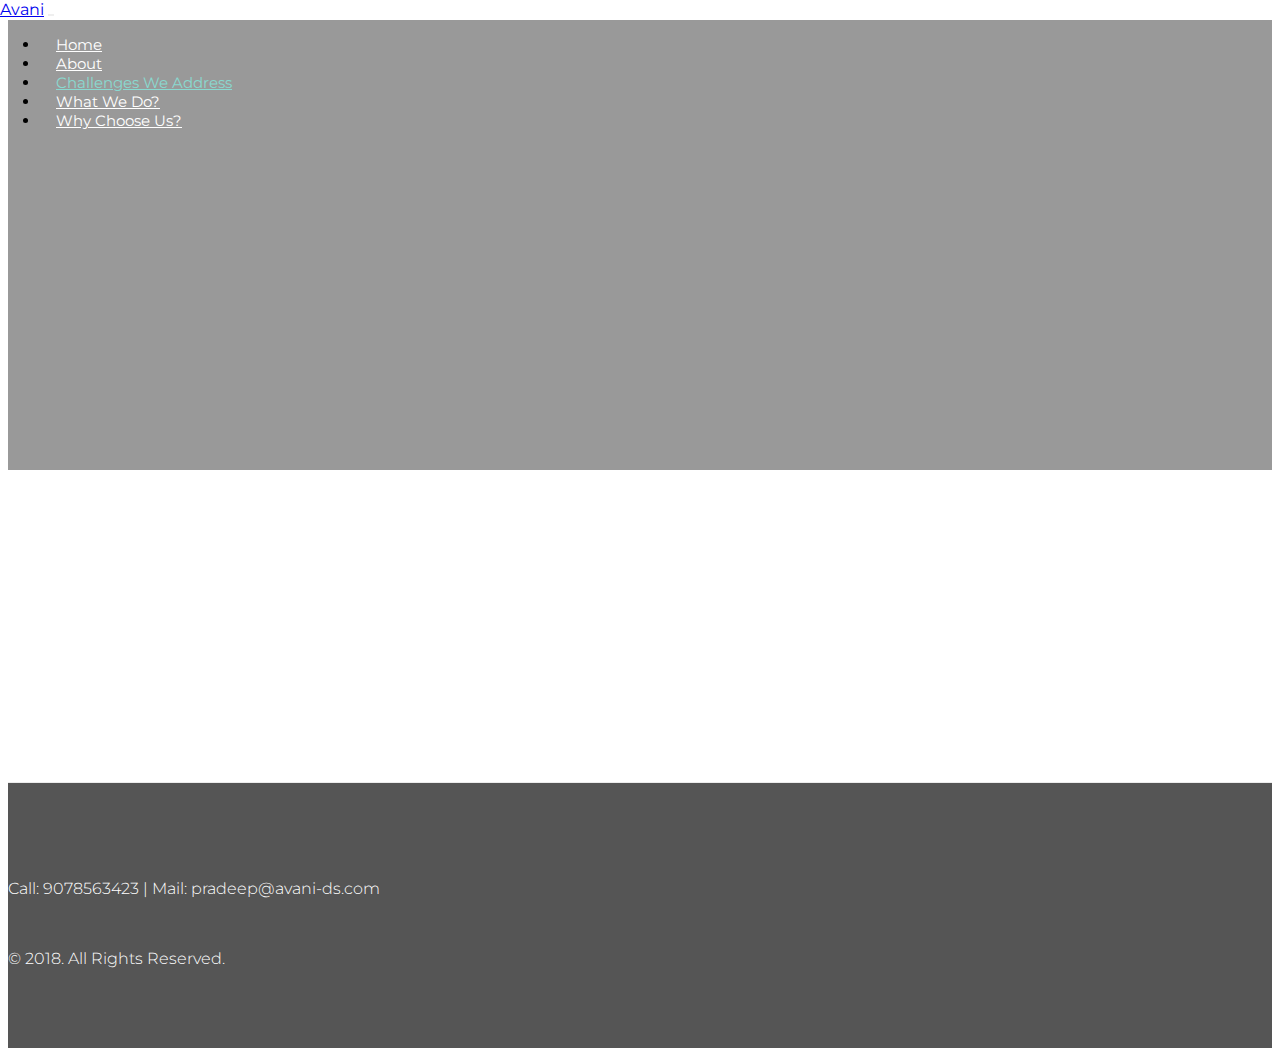
==== challenges.html @ 6615e0d3 "all page content updated" ====
<!DOCTYPE html>
<html lang="en">
    <head>
        <meta charset="utf-8">
        <meta name="viewport" content="width=device-width, initial-scale=1, shrink-to-fit=no">
        <title>Avani Design Services&mdash; Engineered For Performance & Built to Perfection</title>
        <meta name="description" content="Engineered For Performance & Built to Perfection">
        <meta name="keywords" content="">

        <link href="https://fonts.googleapis.com/css?family=Crimson+Text:400,400i,600|Montserrat:200,300,400" rel="stylesheet">

        <link rel="stylesheet" href="assets/css/bootstrap/bootstrap.css">
        <link rel="stylesheet" href="assets/css/animate.css">
        <link rel="stylesheet" href="assets/fonts/ionicons/css/ionicons.min.css">

        <link rel="stylesheet" href="assets/fonts/fontawesome/css/font-awesome.min.css">
        <link rel="stylesheet" href="assets/css/slick.css">
        <link rel="stylesheet" href="assets/css/slick-theme.css">

        <link rel="stylesheet" href="assets/css/helpers.css">
        <link rel="stylesheet" href="assets/css/style.css">
        <style>

            @media (min-width: 767px) {
                .probootstrap_cover_v3{
                    height: 50vh;
                }
                .probootstrap_cover_v3 .container .row{
                    height: 50vh;
                }
            }
        </style>
    </head>
    <body>
        <nav class="navbar navbar-expand-lg navbar-dark probootstrap_navbar probootstrap_scrolled-light" id="probootstrap-navbar">
            <div class="container-fluid">
                <a class="navbar-brand" href="index.html">Avani</a>
                <button class="navbar-toggler" type="button" data-toggle="collapse" data-target="#probootstrap-menu" aria-controls="probootstrap-menu" aria-expanded="false" aria-label="Toggle navigation">
                    <span><i class="ion-navicon"></i></span>
                </button>
                <div class="collapse navbar-collapse" id="probootstrap-menu">
                    <ul class="navbar-nav ml-auto">
                        <li class="nav-item"><a class="nav-link" href="index.html">Home</a></li>
                        <li class="nav-item"><a class="nav-link" href="about.html">About</a></li>
                        <li class="nav-item active"><a class="nav-link" href="challenges.html">Challenges We Address</a></li>
                        <li class="nav-item"><a class="nav-link" href="what-we-do.html">What We Do?</a></li>
                        <li class="nav-item"><a class="nav-link" href="why-us.html">Why Choose Us?</a></li>
                    </ul>
                </div>
            </div>
        </nav>
        <!-- END nav -->

        <section class="probootstrap_cover_v3 overflow-hidden relative text-center" id="section-home">
            <div class="overlay"></div>
            <div class="container">
                <div class="row align-items-center justify-content-center">
                    <div class="col-md">
                        <h2 class="heading mb-2 probootstrap-animate">Challenges We Address</h2>
                    </div> 
                </div>
            </div>
            <div class="scroll-wrap js-scroll-wrap probootstrap-animate">
                <a href="#section-feature" class="text-white probootstrap_font-24 smoothscroll"><i class="ion-chevron-down"></i></a>
            </div>
        </section>
        <!-- END section -->


        <section class="probootstrap_section d-md-flex" id="section-about">
            <div class="container probootstrap-text">
                <div class="probootstrap-inner probootstrap-animate" data-animate-effect="fadeInRight">
                    At AVANI, we understand the customer requirement to provide innovative solution for New Product development and Customizing existing products in today’s competitive world within minimum possible time-frames.
With rising costs and margin pressures mounting across industries, manufacturing companies are looking beyond their shores to optimize their product engineering and R&D services in order to reduce product development cost and time and get an early advantage in a highly competitive business environment.<br/>
Our company has the ability to resolve the toughest design challenges through cost effective solutions. Focus is on quality, and prompt delivery of related design model, manufacturing drawing and documents.<br/>
We treat each project as unique and design systems specifically for each type of customer. We balance the reliability of the system with the value of the project to produce a design that is both dependable and affordable.

                </div>
            </div>
        </section>

        <footer class="probootstrap_section probootstrap-border-top" style="color: white;background: #555">
            <div class="container">
                <div class="row">
                    <div class="col-md-12 text-center">
                        <p class="probootstrap_font-14" style="margin-bottom: 0">Call: 9078563423 | Mail: pradeep@avani-ds.com</p>
                        <ul style="margin-bottom: 0">
                            <li><a href="https://www.facebook.com/avanidesignservice" target="_blank"><i class="ion-social-facebook"></i></a></li>
                            <li><a href="https://www.linkedin.com/company/avani-ds/" target="_blank"><i class="ion-social-linkedin"></i></a></li>
                        </ul>
                        <p class="probootstrap_font-14" style="margin-bottom: 0">&copy; 2018. All Rights Reserved. <!-- <br> Designed &amp; Developed by <a href="https://ajithsimon.com/" target="_blank">ajithsimon</a>--></p>
                    </div>
                </div>
            </div>
        </footer>


        <script src="assets/js/jquery.min.js"></script>
        <script src="assets/js/popper.min.js"></script>
        <script src="assets/js/bootstrap.min.js"></script>
        <script src="assets/js/slick.min.js"></script>
        <script src="assets/js/jquery.waypoints.min.js"></script>
        <script src="assets/js/jquery.easing.1.3.js"></script>
        <script src="assets/js/main.js"></script>
    </body>
</html>
---- assets/css/style.css ----
@font-face {
    font-family: "Ionicons";
    src: url("../fonts/ionicons/fonts/ionicons.eot?v=2.0.0");
    src: url("../fonts/ionicons/fonts/ionicons.eot?v=2.0.0#iefix") format("embedded-opentype"), url("../fonts/ionicons/fonts/ionicons.ttf?v=2.0.0") format("truetype"), url("../fonts/ionicons/fonts/ionicons.woff?v=2.0.0") format("woff"), url("../fonts/ionicons/fonts/ionicons.svg?v=2.0.0#Ionicons") format("svg");
    font-weight: normal;
    font-style: normal; }

@font-face {
    font-family: 'FontAwesome';
    src: url("../fonts/fontawesome/fonts/fontawesome-webfont.eot?v=4.7.0");
    src: url("../fonts/fontawesome/fonts/fontawesome-webfont.eot?#iefix&v=4.7.0") format("embedded-opentype"), url("../fonts/fontawesome/fonts/fontawesome-webfont.woff2?v=4.7.0") format("woff2"), url("../fonts/fontawesome/fonts/fontawesome-webfont.woff?v=4.7.0") format("woff"), url("../fonts/fontawesome/fonts/fontawesome-webfont.ttf?v=4.7.0") format("truetype"), url("../fonts/fontawesome/fonts/fontawesome-webfont.svg?v=4.7.0#fontawesomeregular") format("svg");
    font-weight: normal;
    font-style: normal; }

.mouse-wrap, .scroll-wrap {
    position: absolute;
    bottom: 50px;
    z-index: 3;
    left: 50%;
    -webkit-transform: translateX(-50%);
    -ms-transform: translateX(-50%);
    transform: translateX(-50%); }
.mouse-wrap.left, .scroll-wrap.left {
    left: 30px;
    -webkit-transform: translateX(0%);
    -ms-transform: translateX(0%);
    transform: translateX(0%); }

.mouse {
    width: 30px;
    height: 50px;
    border-radius: 20px;
    border: 2px solid #212529;
    position: absolute;
    top: calc(50% - 30px);
    left: calc(50% - 20px); }

.mouse:before, .mouse:after {
    content: "";
    display: block;
    position: absolute; }

/* Second */
.m-1:before {
    width: 6px;
    height: 6px;
    border-radius: 50%;
    top: 10px;
    left: calc(50% - 3px);
    background: #212529;
    -webkit-animation: m-1-ball 2s cubic-bezier(0.215, 0.61, 0.355, 1) infinite;
    animation: m-1-ball 2s cubic-bezier(0.215, 0.61, 0.355, 1) infinite; }

@-webkit-keyframes m-1-ball {
    0%, 65%, 100% {
        opacity: 0; }
    10%, 40% {
        opacity: 1; }
    0% {
        -webkit-transform: translateY(5px) scale(0.7);
        transform: translateY(5px) scale(0.7); }
    5% {
        -webkit-transform: scale(0.7);
        transform: scale(0.7); }
    15%, 100% {
        -webkit-transform: scale(1);
        transform: scale(1); }
    45%, 65% {
        -webkit-transform: translateY(24px) scale(0.7);
        transform: translateY(24px) scale(0.7); } }

@keyframes m-1-ball {
    0%, 65%, 100% {
        opacity: 0; }
    10%, 40% {
        opacity: 1; }
    0% {
        -webkit-transform: translateY(5px) scale(0.7);
        transform: translateY(5px) scale(0.7); }
    5% {
        -webkit-transform: scale(0.7);
        transform: scale(0.7); }
    15%, 100% {
        -webkit-transform: scale(1);
        transform: scale(1); }
    45%, 65% {
        -webkit-transform: translateY(24px) scale(0.7);
        transform: translateY(24px) scale(0.7); } }

.scroll-wrap {
    -webkit-transition: .3s all ease-out;
    -o-transition: .3s all ease-out;
    transition: .3s all ease-out;
    bottom: 50px;
    opacity: 1;
    visibility: visible; }
.scroll-wrap.sleep {
    bottom: 0;
    opacity: 0;
    visibility: hidden; }

.testimonial_v1 img {
    height: 80px; }

.testimonial_v1 .heading {
    color: #495057;
    font-size: 18px; }

.testimonial_v1 .subheading {
    color: rgba(0, 0, 0, 0.4); }

.testimonial_v1 blockquote {
    font-family: "Crimson Text", Georgia, "Times New Roman", Times, serif;
    line-height: 1.7;
    color: #495057; }

.testimonial_v1.probootstrap_quote_v1 .media-body {
    position: relative;
    margin-top: 40px; }

.testimonial_v1.probootstrap_quote_v1 .quote {
    font-size: 100px;
    font-family: "Crimson Text", Georgia, "Times New Roman", Times, serif;
    color: #adb5bd;
    line-height: 0;
    position: absolute;
    left: 50%;
    top: 0;
    -webkit-transform: translateX(-50%);
    -ms-transform: translateX(-50%);
    transform: translateX(-50%); }

.testimonial_v1.probootstrap_quote_v2 .media-body {
    position: relative; }

.testimonial_v1.probootstrap_quote_v2 .quote {
    font-size: 150px;
    font-family: "Crimson Text", Georgia, "Times New Roman", Times, serif;
    color: #dee2e6;
    line-height: 0;
    top: 40px;
    position: absolute;
    left: 0%;
    z-index: -1; }

.testimonial_v2 .probootstrap_media-header img {
    height: 70px; }

.testimonial_v2 .probootstrap_media-header .heading {
    font-size: 18px; }

.testimonial_v2 .probootstrap_media-header .heading, .testimonial_v2 .probootstrap_media-header .subheading {
    display: block;
    margin-bottom: 0; }

.testimonial_v2 blockquote {
    font-family: "Crimson Text", Georgia, "Times New Roman", Times, serif;
    font-style: italic;
    font-size: 18px;
    line-height: 1.7;
    color: #495057; }

.probootstrap_slide_testimonial_sync_v1 .probootstrap_slider_content .slick-slide {
    padding-top: 40px;
    padding-bottom: 40px;
    font-size: 30px;
    line-height: 1; }
.probootstrap_slide_testimonial_sync_v1 .probootstrap_slider_content .slick-slide blockquote {
    margin-bottom: 40px; }
.probootstrap_slide_testimonial_sync_v1 .probootstrap_slider_content .slick-slide img {
    height: 170px; }
.probootstrap_slide_testimonial_sync_v1 .probootstrap_slider_content .slick-slide .heading {
    font-size: 18px;
    margin-bottom: 0; }
.probootstrap_slide_testimonial_sync_v1 .probootstrap_slider_content .slick-slide .subheading {
    font-size: 16px; }

.probootstrap_slide_testimonial_sync_v1 .probootstrap_slider_nav {
    width: 250px;
    margin: 0 auto; }
.probootstrap_slide_testimonial_sync_v1 .probootstrap_slider_nav .author {
    cursor: pointer;
    padding-top: 10px;
    padding-bottom: 10px;
    margin: 0px 10px;
    -webkit-transition: .3s all ease-in;
    -o-transition: .3s all ease-in;
    transition: .3s all ease-in; }
.probootstrap_slide_testimonial_sync_v1 .probootstrap_slider_nav .author.slick-current {
    -webkit-transform: scale(1.2);
    -ms-transform: scale(1.2);
    transform: scale(1.2); }

.probootstrap_pricing_v1 {
    margin-bottom: 50px; }
.probootstrap_pricing_v1 .price {
    font-size: 50px;
    color: #89D9D0; }
.probootstrap_pricing_v1 .price sup {
    font-size: 20px;
    top: -1em; }
.probootstrap_pricing_v1 .price span {
    font-size: 20px;
    color: #adb5bd; }

.probootstrap_feature-v1,
.probootstrap_feature-v2 {
    margin-bottom: 30px;
    /* circle with border */ }
.probootstrap_feature-v1 .probootstrap_icon i,
.probootstrap_feature-v2 .probootstrap_icon i {
    font-size: 70px; }
.probootstrap_feature-v1 .media-body,
.probootstrap_feature-v2 .media-body {
    font-family: "Crimson Text", Georgia, "Times New Roman", Times, serif;
    font-size: 18px;
    color: #868e96; }
.probootstrap_feature-v1 .media-body .heading,
.probootstrap_feature-v2 .media-body .heading {
    font-size: 20px;
    font-family: "Montserrat", Arial, sans-serif; }
.probootstrap_feature-v1.probootstrap_feature-circle,
.probootstrap_feature-v2.probootstrap_feature-circle {
    /* circle with background color */ }
.probootstrap_feature-v1.probootstrap_feature-circle .probootstrap_icon,
.probootstrap_feature-v2.probootstrap_feature-circle .probootstrap_icon {
    line-height: 0;
    border-radius: 50%;
    width: 80px;
    height: 80px;
    position: relative;
    border: 1px solid #dee2e6;
    margin-bottom: 30px; }
.probootstrap_feature-v1.probootstrap_feature-circle .probootstrap_icon i,
.probootstrap_feature-v2.probootstrap_feature-circle .probootstrap_icon i {
    line-height: 0;
    font-size: 45px;
    position: absolute;
    top: 50%;
    left: 50%;
    -webkit-transform: translateX(-50%) translateY(-50%);
    -ms-transform: translateX(-50%) translateY(-50%);
    transform: translateX(-50%) translateY(-50%); }
.probootstrap_feature-v1.probootstrap_feature-circle.probootstrap_feature-colored .probootstrap_icon,
.probootstrap_feature-v2.probootstrap_feature-circle.probootstrap_feature-colored .probootstrap_icon {
    border: none;
    background: #89D9D0; }
.probootstrap_feature-v1.probootstrap_feature-circle.probootstrap_feature-colored .probootstrap_icon i,
.probootstrap_feature-v2.probootstrap_feature-circle.probootstrap_feature-colored .probootstrap_icon i {
    color: #fff; }

.probootstrap_feature-v2 .probootstrap_icon {
    line-height: 0;
    position: relative;
    text-align: center; }
.probootstrap_feature-v2 .probootstrap_icon i {
    font-size: 36px;
    margin: 0 auto; }

.probootstrap_list_v1 li {
    margin-bottom: 7px; }
.probootstrap_list_v1 li span {
    line-height: 0;
    margin-right: 7px;
    color: #89D9D0; }
.probootstrap_list_v1 li span i {
    line-height: 0; }
.probootstrap_list_v1 li span i:before {
    line-height: 0; }

.probootstrap_team_v1 {
    margin-bottom: 50px; }
@media (max-width: 991px) {
    .probootstrap_team_v1 {
        text-align: center; } }
.probootstrap_team_v1 img {
    height: 200px; }
@media (max-width: 991px) {
    .probootstrap_team_v1 img {
        margin: 0 auto; } }
.probootstrap_team_v1 .heading {
    color: #000;
    font-size: 24px; }
.probootstrap_team_v1 .subheading {
    color: #adb5bd; }

.probootstrap_sm_py_cover,
.probootstrap_md_py_cover,
.probootstrap_lg_py_cover,
.probootstrap_xl_py_cover {
    position: relative;
    padding: 6em 0; }
@media (max-width: 767px) {
    .probootstrap_sm_py_cover,
    .probootstrap_md_py_cover,
    .probootstrap_lg_py_cover,
    .probootstrap_xl_py_cover {
        height: inherit;
        text-align: center !important;
        padding: 6em 0; } }
.probootstrap_sm_py_cover > .container,
.probootstrap_md_py_cover > .container,
.probootstrap_lg_py_cover > .container,
.probootstrap_xl_py_cover > .container {
    position: relative; }
.probootstrap_sm_py_cover > .container > .row,
.probootstrap_md_py_cover > .container > .row,
.probootstrap_lg_py_cover > .container > .row,
.probootstrap_xl_py_cover > .container > .row {
    padding: 6em 0; }
@media (max-width: 767px) {
    .probootstrap_sm_py_cover > .container > .row,
    .probootstrap_md_py_cover > .container > .row,
    .probootstrap_lg_py_cover > .container > .row,
    .probootstrap_xl_py_cover > .container > .row {
        height: inherit;
        padding: 6em 0; } }
.probootstrap_sm_py_cover .heading,
.probootstrap_md_py_cover .heading,
.probootstrap_lg_py_cover .heading,
.probootstrap_xl_py_cover .heading {
    font-size: 62px;
    color: white;
    font-weight: 300;
    margin-top: 20px;
    margin-bottom: 0px; }
@media (max-width: 767px) {
    .probootstrap_sm_py_cover .heading,
    .probootstrap_md_py_cover .heading,
    .probootstrap_lg_py_cover .heading,
    .probootstrap_xl_py_cover .heading {
        font-size: 42px; } }
.probootstrap_sm_py_cover .sub-heading,
.probootstrap_md_py_cover .sub-heading,
.probootstrap_lg_py_cover .sub-heading,
.probootstrap_xl_py_cover .sub-heading {
    font-size: 20px;
    color: rgba(255, 255, 255, 0.8);
    max-width: 600px;
    float: left; }
.probootstrap_sm_py_cover.text-center .sub-heading,
.probootstrap_md_py_cover.text-center .sub-heading,
.probootstrap_lg_py_cover.text-center .sub-heading,
.probootstrap_xl_py_cover.text-center .sub-heading {
    margin: 0 auto;
    float: none; }
.probootstrap_sm_py_cover.text-right .sub-heading,
.probootstrap_md_py_cover.text-right .sub-heading,
.probootstrap_lg_py_cover.text-right .sub-heading,
.probootstrap_xl_py_cover.text-right .sub-heading {
    float: right; }
.probootstrap_sm_py_cover.text-left .sub-heading,
.probootstrap_md_py_cover.text-left .sub-heading,
.probootstrap_lg_py_cover.text-left .sub-heading,
.probootstrap_xl_py_cover.text-left .sub-heading {
    float: left; }

.probootstrap_sm_py_cover {
    padding: 3em 0; }
@media (max-width: 767px) {
    .probootstrap_sm_py_cover {
        height: inherit;
        text-align: center !important;
        padding: 3em 0; } }
.probootstrap_sm_py_cover > .container {
    position: relative; }
.probootstrap_sm_py_cover > .container > .row {
    padding: 3em 0; }
@media (max-width: 767px) {
    .probootstrap_sm_py_cover > .container > .row {
        height: inherit;
        padding: 3em 0; } }

.probootstrap_lg_py_cover {
    padding: 8em 0; }
@media (max-width: 767px) {
    .probootstrap_lg_py_cover {
        height: inherit;
        text-align: center !important;
        padding: 8em 0; } }
.probootstrap_lg_py_cover > .container {
    position: relative; }
.probootstrap_lg_py_cover > .container > .row {
    padding: 4em 0; }
@media (max-width: 767px) {
    .probootstrap_lg_py_cover > .container > .row {
        height: inherit;
        padding: 4em 0; } }

.probootstrap_xl_py_cover {
    padding: 10em 0; }
@media (max-width: 767px) {
    .probootstrap_xl_py_cover {
        height: inherit;
        text-align: center !important;
        padding: 10em 0; } }
.probootstrap_xl_py_cover > .container {
    position: relative; }
.probootstrap_xl_py_cover > .container > .row {
    padding: 7em 0; }
@media (max-width: 767px) {
    .probootstrap_xl_py_cover > .container > .row {
        height: inherit;
        padding: 7em 0; } }

.probootstrap_cover,
.probootstrap_cover_v1,
.probootstrap_cover_v2,
.probootstrap_cover_v3,
.probootstrap_cover_v4 {
    position: relative;
    height: 95vh; }
@media (max-width: 767px) {
    .probootstrap_cover,
    .probootstrap_cover_v1,
    .probootstrap_cover_v2,
    .probootstrap_cover_v3,
    .probootstrap_cover_v4 {
        height: inherit;
        text-align: center !important;
        padding: 6em 0; } }
.probootstrap_cover > .container,
.probootstrap_cover_v1 > .container,
.probootstrap_cover_v2 > .container,
.probootstrap_cover_v3 > .container,
.probootstrap_cover_v4 > .container {
    position: relative; }
.probootstrap_cover > .container > .row,
.probootstrap_cover_v1 > .container > .row,
.probootstrap_cover_v2 > .container > .row,
.probootstrap_cover_v3 > .container > .row,
.probootstrap_cover_v4 > .container > .row {
    height: 95vh; }
@media (max-width: 767px) {
    .probootstrap_cover > .container > .row,
    .probootstrap_cover_v1 > .container > .row,
    .probootstrap_cover_v2 > .container > .row,
    .probootstrap_cover_v3 > .container > .row,
    .probootstrap_cover_v4 > .container > .row {
        height: inherit;
        padding: 6em 0; } }
.probootstrap_cover .play,
.probootstrap_cover_v1 .play,
.probootstrap_cover_v2 .play,
.probootstrap_cover_v3 .play,
.probootstrap_cover_v4 .play {
    width: 80px;
    height: 80px;
    display: inline-block;
    position: relative;
    border: 2px solid rgba(255, 255, 255, 0.2);
    border-radius: 50%;
    color: white;
    -webkit-transition: .25s all ease-out;
    -o-transition: .25s all ease-out;
    transition: .25s all ease-out; }
.probootstrap_cover .play:hover,
.probootstrap_cover_v1 .play:hover,
.probootstrap_cover_v2 .play:hover,
.probootstrap_cover_v3 .play:hover,
.probootstrap_cover_v4 .play:hover {
    -webkit-transform: scale(1.2);
    -ms-transform: scale(1.2);
    transform: scale(1.2);
    border: 2px solid white; }
.probootstrap_cover .play:active, .probootstrap_cover .play:focus,
.probootstrap_cover_v1 .play:active,
.probootstrap_cover_v1 .play:focus,
.probootstrap_cover_v2 .play:active,
.probootstrap_cover_v2 .play:focus,
.probootstrap_cover_v3 .play:active,
.probootstrap_cover_v3 .play:focus,
.probootstrap_cover_v4 .play:active,
.probootstrap_cover_v4 .play:focus {
    outline: none; }
.probootstrap_cover .play i,
.probootstrap_cover_v1 .play i,
.probootstrap_cover_v2 .play i,
.probootstrap_cover_v3 .play i,
.probootstrap_cover_v4 .play i {
    font-size: 50px;
    position: absolute;
    top: 50%;
    left: 55%;
    -webkit-transform: translateX(-50%) translateY(-50%);
    -ms-transform: translateX(-50%) translateY(-50%);
    transform: translateX(-50%) translateY(-50%); }
.probootstrap_cover .heading,
.probootstrap_cover_v1 .heading,
.probootstrap_cover_v2 .heading,
.probootstrap_cover_v3 .heading,
.probootstrap_cover_v4 .heading {
    font-size: 62px;
    color: white;
    font-weight: 300;
    margin-top: 20px;
    margin-bottom: 0px; }
@media (max-width: 767px) {
    .probootstrap_cover .heading,
    .probootstrap_cover_v1 .heading,
    .probootstrap_cover_v2 .heading,
    .probootstrap_cover_v3 .heading,
    .probootstrap_cover_v4 .heading {
        font-size: 42px; } }
.probootstrap_cover .sub-heading,
.probootstrap_cover_v1 .sub-heading,
.probootstrap_cover_v2 .sub-heading,
.probootstrap_cover_v3 .sub-heading,
.probootstrap_cover_v4 .sub-heading {
    font-size: 20px;
    color: rgba(255, 255, 255, 0.8);
    max-width: 600px;
    float: left; }
.probootstrap_cover.text-center .sub-heading,
.probootstrap_cover_v1.text-center .sub-heading,
.probootstrap_cover_v2.text-center .sub-heading,
.probootstrap_cover_v3.text-center .sub-heading,
.probootstrap_cover_v4.text-center .sub-heading {
    margin: 0 auto;
    float: none; }
.probootstrap_cover.text-right .sub-heading,
.probootstrap_cover_v1.text-right .sub-heading,
.probootstrap_cover_v2.text-right .sub-heading,
.probootstrap_cover_v3.text-right .sub-heading,
.probootstrap_cover_v4.text-right .sub-heading {
    float: right; }
.probootstrap_cover.text-left .sub-heading,
.probootstrap_cover_v1.text-left .sub-heading,
.probootstrap_cover_v2.text-left .sub-heading,
.probootstrap_cover_v3.text-left .sub-heading,
.probootstrap_cover_v4.text-left .sub-heading {
    float: left; }

.probootstrap_cover_v3 .device-1 {
    margin-top: -40%;
    max-width: 400px;
    left: 50%;
    -webkit-transform: translateX(-50%);
    -ms-transform: translateX(-50%);
    transform: translateX(-50%); }
@media (max-width: 991px) {
    .probootstrap_cover_v3 .device-1 {
        max-width: 100%; } }
@media (max-width: 767px) {
    .probootstrap_cover_v3 .device-1 {
        max-width: 100%;
        position: relative;
        margin-top: 10%;
        margin-bottom: -100%; } }

.probootstrap_cover_v3 .device-2 {
    position: absolute;
    max-width: 400px;
    left: 50%;
    margin-top: -25%; }
@media (max-width: 991px) {
    .probootstrap_cover_v3 .device-2 {
        max-width: 100%; } }
@media (max-width: 767px) {
    .probootstrap_cover_v3 .device-2 {
        max-width: 100%;
        position: absolute;
        margin-top: 30%;
        margin-bottom: -100%; } }

.probootstrap_cover_v3 .device-3 {
    z-index: 3; }

.probootstrap_cover_v4 {
    height: inherit;
    padding-bottom: 15em; }
.probootstrap_cover_v4 .devices {
    margin-top: -12%; }
@media (max-width: 991px) {
    .probootstrap_cover_v4 .devices {
        margin-top: 35%; } }
.probootstrap_cover_v4 .device-2,
.probootstrap_cover_v4 .device-3 {
    position: absolute;
    max-width: 400px;
    z-index: 1; }
.probootstrap_cover_v4 .device-2 {
    left: 0; }
@media (max-width: 767px) {
    .probootstrap_cover_v4 .device-2 {
        left: -20%; } }
.probootstrap_cover_v4 .device-3 {
    right: 0; }
@media (max-width: 767px) {
    .probootstrap_cover_v4 .device-3 {
        right: -20%; } }
.probootstrap_cover_v4 .device-1 {
    z-index: 2;
    max-width: 500px;
    left: 50%;
    margin-top: -100px;
    margin-bottom: 200px;
    -webkit-transform: translateX(-50%);
    -ms-transform: translateX(-50%);
    transform: translateX(-50%); }
@media (max-width: 767px) {
    .probootstrap_cover_v4 .device-1 {
        max-width: 300px; } }

.cover-bg-black,
.cover-bg-white,
.cover-bg-blue,
.cover-bg-indigo,
.cover-bg-purple,
.cover-bg-pink,
.cover-bg-red,
.cover-bg-orange,
.cover-bg-yellow,
.cover-bg-green,
.cover-bg-cyan {
    position: relative; }
.cover-bg-black:before,
.cover-bg-white:before,
.cover-bg-blue:before,
.cover-bg-indigo:before,
.cover-bg-purple:before,
.cover-bg-pink:before,
.cover-bg-red:before,
.cover-bg-orange:before,
.cover-bg-yellow:before,
.cover-bg-green:before,
.cover-bg-cyan:before {
    position: absolute;
    top: 0;
    left: 0;
    right: 0;
    bottom: 0;
    content: ""; }

.cover-bg-opacity:before {
    opacity: 1; }

.cover-bg-opacity-1:before {
    opacity: .1; }

.cover-bg-opacity-2:before {
    opacity: .2; }

.cover-bg-opacity-3:before {
    opacity: .3; }

.cover-bg-opacity-4:before {
    opacity: .4; }

.cover-bg-opacity-5:before {
    opacity: .5; }

.cover-bg-opacity-6:before {
    opacity: .6; }

.cover-bg-opacity-7:before {
    opacity: .7; }

.cover-bg-opacity-8:before {
    opacity: .8; }

.cover-bg-opacity-9:before {
    opacity: .9; }

.cover-bg-black:before {
    background: black; }

.cover-bg-white:before {
    background: white; }

.cover-bg-blue:before {
    background: #1d82ff; }

.cover-bg-indigo:before {
    background: #4e3188; }

.cover-bg-purple:before {
    background: #715cb0; }

.cover-bg-pink:before {
    background: #ff5b9c; }

.cover-bg-red:before {
    background: #ee0427; }

.cover-bg-orange:before {
    background: #ef6c35; }

.cover-bg-yellow:before {
    background: #ffd500; }

.cover-bg-green:before {
    background: #00ca4c; }

.cover-bg-cyan:before {
    background: #a5e9db; }

.probootstrap_gradient_v1:before {
    background: #665fee;
    /* Old browsers */
    background: -moz-linear-gradient(45deg, #665fee 0%, #27c2de 100%);
    /* FF3.6-15 */
    background: -webkit-linear-gradient(45deg, #665fee 0%, #27c2de 100%);
    /* Chrome10-25,Safari5.1-6 */
    background: -o-linear-gradient(45deg, #665fee 0%, #27c2de 100%);
    background: linear-gradient(45deg, #665fee 0%, #27c2de 100%);
    /* W3C, IE10+, FF16+, Chrome26+, Opera12+, Safari7+ */
    filter: progid:DXImageTransform.Microsoft.gradient( startColorstr='#665fee', endColorstr='#27c2de',GradientType=1 );
    /* IE6-9 fallback on horizontal gradient */
    content: "";
    position: absolute;
    top: 0;
    bottom: 0;
    left: 0;
    right: 0; }

.overlay {
    position: absolute;
    left: 0;
    top: 0;
    right: 0;
    bottom: 0;
    background-color: rgba(0, 0, 0, 0.4); 
    background-image: url(../images/avani-bg.jpg);
    background-repeat: no-repeat;
    background-position: center center;
    background-size: cover;
    background-blend-mode: multiply;
}

.probootstrap_form_v1 {
    padding: 50px;
    -webkit-box-shadow: 1px 11px 68px -20px rgba(0, 0, 0, 0.75);
    -moz-box-shadow: 1px 11px 68px -20px rgba(0, 0, 0, 0.75);
    box-shadow: 1px 11px 68px -20px rgba(0, 0, 0, 0.75); }
@media (max-width: 991px) {
    .probootstrap_form_v1 {
        padding: 30px; } }

input, select, textarea {
    font-weight: 300;
    color: rgba(0, 0, 0, 0.7); }

.probootstrap_select-wrap {
    position: relative; }
.probootstrap_select-wrap:before {
    font-family: 'Ionicons';
    speak: none;
    font-style: normal;
    font-weight: normal;
    font-variant: normal;
    text-transform: none;
    line-height: 1;
    -webkit-font-smoothing: antialiased;
    -moz-osx-font-smoothing: grayscale;
    content: "\f3d0";
    position: absolute;
    right: 20px;
    top: 50%;
    -webkit-transform: translateY(-50%);
    -ms-transform: translateY(-50%);
    transform: translateY(-50%);
    font-size: 26px; }
.probootstrap_select-wrap select {
    -webkit-appearance: none;
    -moz-appearance: none;
    appearance: none; }

.form-control.reverse {
    background: #f2f2f2;
    -webkit-transition: .3s all ease;
    -o-transition: .3s all ease;
    transition: .3s all ease;
    border-color: #f2f2f2; }
.form-control.reverse:focus, .form-control.reverse:active {
    background: none;
    border-color: #89D9D0 !important; }

.form-control-outline {
    background: none; }
.form-control-outline:focus, .form-control-outline:active {
    background: none; }
.form-control-outline.light {
    color: #fff;
    border-color: rgba(255, 255, 255, 0.4); }
.form-control-outline.light:focus, .form-control-outline.light:active {
    border-color: white; }
.form-control-outline.light::-webkit-input-placeholder {
    color: rgba(255, 255, 255, 0.5); }
.form-control-outline.light:-ms-input-placeholder {
    color: rgba(255, 255, 255, 0.5); }
.form-control-outline.light::-ms-input-placeholder {
    color: rgba(255, 255, 255, 0.5); }
.form-control-outline.light::placeholder {
    color: rgba(255, 255, 255, 0.5); }
.form-control-outline.dark {
    color: #868e96; }

.btn:focus, .btn:active {
    -webkit-box-shadow: none !important;
    box-shadow: none !important;
    outline: none !important; }

.btn-shadow-blue {
    -webkit-box-shadow: 0px 15px 28px -5px rgba(29, 130, 255, 0.45);
    -moz-box-shadow: 0px 15px 28px -5px rgba(29, 130, 255, 0.45);
    box-shadow: 0px 15px 28px -5px rgba(29, 130, 255, 0.45); }

.probootstrap_btn-pill {
    border-radius: 50px;
    padding-left: 40px;
    padding-right: 40px; }

.probootstrap_outline-light {
    border: 1px solid rgba(255, 255, 255, 0.2);
    text-transform: uppercase;
    background: none;
    color: white; }
.probootstrap_outline-light:hover, .probootstrap_outline-light:active, .probootstrap_outline-light:focus {
    outline: none;
    background: #fff !important;
    border: 1px solid white;
    color: #000; }

.probootstrap_outline-dark {
    border: 1px solid rgba(0, 0, 0, 0.2);
    text-transform: uppercase;
    color: black;
    background: none; }
.probootstrap_outline-dark:hover, .probootstrap_outline-dark:active, .probootstrap_outline-dark:focus {
    outline: none;
    background: #000 !important;
    border: 1px solid black;
    color: #fff; }

.probootstrap_signle-item {
    margin-bottom: 50px;
    float: left;
    width: 100%; }
.probootstrap_signle-item img {
    -webkit-transition: .3s all;
    -o-transition: .3s all;
    transition: .3s all;
    position: relative;
    top: 0; }
.probootstrap_signle-item:focus img, .probootstrap_signle-item:hover img {
    top: -20px; }

.probootstrap_thumbnail_v1 {
    display: block;
    position: relative;
    overflow: hidden;
    float: left;
    width: 100%;
    margin-bottom: 30px; }
.probootstrap_thumbnail_v1 .probootstrap_media {
    position: relative;
    -webkit-transition: .3s all ease;
    -o-transition: .3s all ease;
    transition: .3s all ease;
    bottom: 0px; }
.probootstrap_thumbnail_v1 .probootstrap_media:before {
    content: "";
    position: absolute;
    left: 0;
    right: 0;
    top: 0;
    bottom: 0;
    background: rgba(0, 0, 0, 0.3);
    z-index: 2; }
.probootstrap_thumbnail_v1 .probootstrap_media .probootstrap_img-wrap {
    overflow: hidden; }
.probootstrap_thumbnail_v1 .probootstrap_media .probootstrap_img-wrap img {
    position: relative;
    -webkit-transition: .5s all ease;
    -o-transition: .5s all ease;
    transition: .5s all ease;
    -webkit-transform: scale(1.09);
    -ms-transform: scale(1.09);
    transform: scale(1.09); }
.probootstrap_thumbnail_v1 .probootstrap_media .btn {
    position: absolute;
    width: 100%; }
.probootstrap_thumbnail_v1 .text {
    position: absolute;
    bottom: 10px;
    z-index: 2;
    left: 20px;
    -webkit-transition: .3s all ease;
    -o-transition: .3s all ease;
    transition: .3s all ease; }
.probootstrap_thumbnail_v1 .text .heading {
    color: #fff;
    margin-bottom: 0;
    margin-top: 0;
    font-size: 26px; }
.probootstrap_thumbnail_v1 .text p {
    margin-bottom: 0;
    color: rgba(255, 255, 255, 0.7); }
.probootstrap_thumbnail_v1:hover .text, .probootstrap_thumbnail_v1:focus .text {
    bottom: 65px; }
.probootstrap_thumbnail_v1:hover .probootstrap_media, .probootstrap_thumbnail_v1:focus .probootstrap_media {
    bottom: 54px; }
.probootstrap_thumbnail_v1:hover .probootstrap_media .probootstrap_img-wrap img, .probootstrap_thumbnail_v1:focus .probootstrap_media .probootstrap_img-wrap img {
    -webkit-transform: scale(1);
    -ms-transform: scale(1);
    transform: scale(1); }

.probootstrap_blog_v1 {
    float: left;
    width: 100%; }
.probootstrap_blog_v1 .card-title {
    font-size: 30px; }
.probootstrap_blog_v1 .card-meta {
    font-size: 14px;
    color: #ced4da; }
.probootstrap_blog_v1 .card-meta a {
    color: #ced4da; }
.probootstrap_blog_v1 .card-meta a:hover, .probootstrap_blog_v1 .card-meta a:focus, .probootstrap_blog_v1 .card-meta a:active {
    color: #212529; }

.probootstrap_cards > .card {
    border-radius: 0;
    padding: 30px; }
@media (max-width: 991px) {
    .probootstrap_cards > .card {
        padding: 15px; } }

#probootstrap_loader {
    position: fixed;
    width: 96px;
    height: 96px;
    left: 50%;
    top: 50%;
    -webkit-transform: translate(-50%, -50%);
    -ms-transform: translate(-50%, -50%);
    transform: translate(-50%, -50%);
    background-color: rgba(255, 255, 255, 0.9);
    -webkit-box-shadow: 0px 24px 64px rgba(0, 0, 0, 0.24);
    box-shadow: 0px 24px 64px rgba(0, 0, 0, 0.24);
    border-radius: 16px;
    opacity: 0;
    visibility: hidden;
    -webkit-transition: opacity .2s ease-out, visibility 0s linear .2s;
    -o-transition: opacity .2s ease-out, visibility 0s linear .2s;
    transition: opacity .2s ease-out, visibility 0s linear .2s;
    z-index: 1000; }

#probootstrap_loader.fullscreen {
    padding: 0;
    left: 0;
    top: 0;
    width: 100%;
    height: 100%;
    -webkit-transform: none;
    -ms-transform: none;
    transform: none;
    background-color: #fff;
    border-radius: 0;
    -webkit-box-shadow: none;
    box-shadow: none; }

#probootstrap_loader.show {
    -webkit-transition: opacity .4s ease-out, visibility 0s linear 0s;
    -o-transition: opacity .4s ease-out, visibility 0s linear 0s;
    transition: opacity .4s ease-out, visibility 0s linear 0s;
    visibility: visible;
    opacity: 1; }

#probootstrap_loader .circular {
    -webkit-animation: loader-rotate 2s linear infinite;
    animation: loader-rotate 2s linear infinite;
    position: absolute;
    left: calc(50% - 24px);
    top: calc(50% - 24px);
    display: block;
    -webkit-transform: rotate(0deg);
    -ms-transform: rotate(0deg);
    transform: rotate(0deg); }

#probootstrap_loader .path {
    stroke-dasharray: 1, 200;
    stroke-dashoffset: 0;
    -webkit-animation: loader-dash 1.5s ease-in-out infinite;
    animation: loader-dash 1.5s ease-in-out infinite;
    stroke-linecap: round; }

@-webkit-keyframes loader-rotate {
    100% {
        -webkit-transform: rotate(360deg);
        transform: rotate(360deg); } }

@keyframes loader-rotate {
    100% {
        -webkit-transform: rotate(360deg);
        transform: rotate(360deg); } }

@-webkit-keyframes loader-dash {
    0% {
        stroke-dasharray: 1, 200;
        stroke-dashoffset: 0; }
    50% {
        stroke-dasharray: 89, 200;
        stroke-dashoffset: -35px; }
    100% {
        stroke-dasharray: 89, 200;
        stroke-dashoffset: -136px; } }

@keyframes loader-dash {
    0% {
        stroke-dasharray: 1, 200;
        stroke-dashoffset: 0; }
    50% {
        stroke-dasharray: 89, 200;
        stroke-dashoffset: -35px; }
    100% {
        stroke-dasharray: 89, 200;
        stroke-dashoffset: -136px; } }

html {
    overflow-x: hidden;
    font-size: 1em; }

body {
    font-family: "Montserrat", Arial, sans-serif; }

input, textarea, p {
    font-weight: 300; }

::-moz-selection {
    background: #000;
    color: #fff; }

::selection {
    background: #000;
    color: #fff; }

::-moz-selection {
    background: #000;
    color: #fff; }

h1, h2, h3, h4, h5, h6 {
    font-weight: 300 !important; }

a {
    -webkit-transition: .3s all ease;
    -o-transition: .3s all ease;
    transition: .3s all ease; }

.probootstrap_navbar {
    position: absolute;
    top: 0;
    left: 0;
    z-index: 100;
    width: 100%;
    font-family: "Montserrat", Arial, sans-serif; }
.probootstrap_navbar .navbar-toggler:active, .probootstrap_navbar .navbar-toggler:focus {
    outline: none; }
.probootstrap_navbar > .container {
    position: relative; }
.probootstrap_navbar .navbar-toggler {
    border: none;
    color: white;
    border-color: white;
    cursor: pointer;
    padding-right: 0; }
.probootstrap_navbar .navbar-toggler i {
    font-size: 30px; }
.probootstrap_navbar ul > li > a {
    color: white !important; }
.probootstrap_navbar ul > li > a.active {
    color: white !important; }
.probootstrap_navbar ul > li.cta-btn > a > span {
    padding: 10px;
    border: 1px solid rgba(255, 255, 255, 0.5); }
.probootstrap_navbar .nav-link {
    font-size: 15px;
    padding-left: 1rem !important;
    padding-right: 1rem !important; }
@media (max-width: 1199px) {
    .probootstrap_navbar .nav-link {
        padding-top: .5rem;
        padding-bottom: .5rem; } }
@media (max-width: 991px) {
    .probootstrap_navbar .nav-link {
        padding-left: 0rem !important;
        padding-right: 0rem !important; } }
@media (max-width: 767px) {
    .probootstrap_navbar .nav-link {
        padding-left: 0 !important;
        padding-right: 0 !important; } }
@media (max-width: 991px) {
    .probootstrap_navbar .navbar-nav {
        background: rgba(0, 0, 0, 0.8);
        border-radius: 0px;
        padding-left: 1rem !important;
        padding-right: 1rem !important; } }
.probootstrap_navbar.scrolled {
    position: fixed;
    right: 0;
    left: 0;
    top: 0;
    margin-top: -130px; }
@media (max-width: 991px) {
    .probootstrap_navbar.scrolled .navbar-nav {
        background: none;
        border-radius: 0px;
        padding-left: 0rem !important;
        padding-right: 0rem !important; } }
@media (max-width: 767px) {
    .probootstrap_navbar.scrolled .navbar-nav {
        background: none;
        padding-left: 0 !important;
        padding-right: 0 !important; } }
.probootstrap_navbar.scrolled .navbar-toggler {
    border: none;
    color: rgba(0, 0, 0, 0.5);
    border-color: rgba(0, 0, 0, 0.5);
    cursor: pointer;
    padding-right: 0; }
.probootstrap_navbar.scrolled .nav-link {
    padding-top: .5rem;
    padding-bottom: .5rem; }
.probootstrap_navbar.scrolled.awake {
    margin-top: 0px;
    -webkit-transition: .3s all ease-out;
    -o-transition: .3s all ease-out;
    transition: .3s all ease-out; }
.probootstrap_navbar.scrolled.sleep {
    -webkit-transition: .3s all ease-out;
    -o-transition: .3s all ease-out;
    transition: .3s all ease-out; }
.probootstrap_navbar.scrolled.probootstrap_scrolled-light {
    background: #fff !important;
    -webkit-box-shadow: 0px 1px 10px -2px rgba(0, 0, 0, 0.15);
    -moz-box-shadow: 0px 1px 10px -2px rgba(0, 0, 0, 0.15);
    box-shadow: 0px 1px 10px -2px rgba(0, 0, 0, 0.15); }
.probootstrap_navbar.scrolled.probootstrap_scrolled-light .navbar-brand {
    color: #89D9D0; }
@media (max-width: 991px) {
    .probootstrap_navbar.scrolled.probootstrap_scrolled-light .navbar-nav {
        background: none;
        border-radius: 0px;
        padding-left: 0rem !important;
        padding-right: 0rem !important; } }
.probootstrap_navbar.scrolled.probootstrap_scrolled-light ul li a {
    color: #212529 !important; }
.probootstrap_navbar.scrolled.probootstrap_scrolled-light ul li a:hover, .probootstrap_navbar.scrolled.probootstrap_scrolled-light ul li a:active, .probootstrap_navbar.scrolled.probootstrap_scrolled-light ul li a:focus {
    color: #868e96 !important; }
.probootstrap_navbar.scrolled.probootstrap_scrolled-light ul li a.active {
    color: #89D9D0 !important; }
.probootstrap_navbar.scrolled.probootstrap_scrolled-light ul li.cta-btn > a > span {
    border: none;
    background: #00CA4C;
    color: #fff; }

.probootstrap_offcanvas-nav_v1 {
    position: fixed;
    left: 0;
    right: 0;
    bottom: 0;
    top: 0;
    z-index: 99;
    opacity: 0;
    visibility: hidden;
    background: #000;
    -webkit-transition: .3s all ease-in-out;
    -o-transition: .3s all ease-in-out;
    transition: .3s all ease-in-out; }
.probootstrap_offcanvas-nav_v1.active {
    opacity: 1;
    visibility: visible; }
.probootstrap_offcanvas-nav_v1 .probootstrap_main-nav {
    padding-top: 50px;
    padding-right: 50px;
    float: right;
    text-align: right;
    font-size: 30px;
    height: 100vh;
    overflow-y: auto; }
.probootstrap_offcanvas-nav_v1 .probootstrap_main-nav li {
    list-style: none;
    line-height: 1.5;
    margin-bottom: 10px; }
.probootstrap_offcanvas-nav_v1 .probootstrap_main-nav li a {
    color: #fff; }
.probootstrap_offcanvas-nav_v1 .probootstrap_main-nav li a.active {
    text-decoration: underline; }

.probootstrap_offcanvas-header_v1 {
    padding-top: 40px;
    z-index: 2;
    position: absolute;
    width: 100%; }
.probootstrap_offcanvas-header_v1 > .container {
    position: relative; }
.probootstrap_offcanvas-header_v1 .probootstrap_site-name {
    position: absolute;
    left: 15px; }
.probootstrap_offcanvas-header_v1 .probootstrap_toggle-menu {
    position: absolute;
    right: 0px;
    top: 17px; }
@media (max-width: 767px) {
    .probootstrap_offcanvas-header_v1 .probootstrap_toggle-menu {
        top: 13px; } }

#probootstrap_nav-toggle {
    background: transparent;
    position: absolute;
    right: 0;
    top: 50%;
    height: 50px;
    width: 50px;
    cursor: pointer;
    -webkit-transform: translate(0%, -50%);
    -ms-transform: translate(0%, -50%);
    transform: translate(0%, -50%); }
#probootstrap_nav-toggle:hover span:after {
    width: 32px; }

#probootstrap_nav-toggle span,
#probootstrap_nav-toggle span:before,
#probootstrap_nav-toggle span:after {
    cursor: pointer;
    border-radius: 1px;
    height: 2px;
    width: 32px;
    background: #000;
    position: absolute;
    left: 0;
    top: 50%;
    display: block;
    content: ''; }

#probootstrap_nav-toggle span:before {
    top: -10px; }

#probootstrap_nav-toggle span:after {
    top: 10px;
    width: 16px; }

#probootstrap_nav-toggle span,
#probootstrap_nav-toggle span:before,
#probootstrap_nav-toggle span:after {
    -webkit-transition: all 0.3s ease-in-out;
    -o-transition: all 0.3s ease-in-out;
    transition: all 0.3s ease-in-out; }

#probootstrap_nav-toggle.active span {
    background-color: transparent; }

#probootstrap_nav-toggle.active span:before,
#probootstrap_nav-toggle.active span:after {
    top: 0; }

#probootstrap_nav-toggle.active span:before {
    -webkit-transform: rotate(135deg);
    -ms-transform: rotate(135deg);
    transform: rotate(135deg); }

#probootstrap_nav-toggle.active span:after {
    width: 32px;
    -webkit-transform: rotate(-135deg);
    -ms-transform: rotate(-135deg);
    transform: rotate(-135deg); }

.btn {
    padding: 10px 25px; }
.btn.btn-primary {
    color: #fff; }
.btn:hover, .btn:active, .btn:focus {
    -webkit-box-shadow: 0 2px 4px 0 rgba(0, 0, 0, 0.1);
    box-shadow: 0 2px 4px 0 rgba(0, 0, 0, 0.1); }

.bg_image, .probootstrap_sm_py_cover,
.probootstrap_md_py_cover,
.probootstrap_lg_py_cover,
.probootstrap_xl_py_cover, .probootstrap_cover,
.probootstrap_cover_v1,
.probootstrap_cover_v2,
.probootstrap_cover_v3,
.probootstrap_cover_v4, .probootstrap-section-half .probootstrap-image {
    background-size: cover;
    background-position: center center;
    background-repeat: no-repeat; }

.with-overlay {
    position: relative; }
.with-overlay:before {
    position: absolute;
    top: 0;
    left: 0;
    right: 0;
    bottom: 0;
    content: "";
    background: rgba(0, 0, 0, 0.4); }

.probootstrap_navbar .nav-item.active > a {
    color: #89D9D0 !important; }

.probootstrap_navbar.scrolled .nav-item.active > a {
    color: #89D9D0 !important; }

.probootstrap_cover_v3 p, .probootstrap_cover_v3 .lead {
    color: white; }

.probootstrap-section-half {
    float: left;
    width: 100%; }
.probootstrap-section-half .probootstrap-image,
.probootstrap-section-half .probootstrap-text {
    width: 50%; }
@media (max-width: 991px) {
    .probootstrap-section-half .probootstrap-image,
    .probootstrap-section-half .probootstrap-text {
        width: 100%; } }
@media (max-width: 767px) {
    .probootstrap-section-half .probootstrap-image {
        height: 400px; } }
.probootstrap-section-half .probootstrap-text {
    background: #ECECEC; }
.probootstrap-section-half .probootstrap-text .probootstrap-inner {
    padding: 7em; }
@media (max-width: 991px) {
    .probootstrap-section-half .probootstrap-text .probootstrap-inner {
        padding: 3em; } }
@media (max-width: 991px) {
    .probootstrap-section-half .probootstrap-text .probootstrap-inner {
        padding-left: 15px;
        padding-right: 15px; } }

.probootstrap-media .read-more {
    text-align: center; }
.probootstrap-media .read-more a {
    width: 40px;
    height: 40px;
    display: block;
    margin: 0 auto;
    position: relative;
    border-radius: 50%;
    -webkit-transition: .5s all ease;
    -o-transition: .5s all ease;
    transition: .5s all ease; }
.probootstrap-media .read-more a span {
    top: 50%;
    left: 50%;
    line-height: 0;
    position: absolute;
    -webkit-transform: translate(-50%, -50%);
    -ms-transform: translate(-50%, -50%);
    transform: translate(-50%, -50%); }

.probootstrap-media:hover .read-more a {
    background: #89D9D0; }
.probootstrap-media:hover .read-more a > span {
    color: #fff; }

.probootstrap_section {
    padding: 5em 0;
    float: left;
    width: 100%; }
.probootstrap_section.bg-light {
    background: #ECECEC !important; }

.probootstrap_feature-v1 {
    padding: 3em;
    -webkit-transition: .3s all ease;
    -o-transition: .3s all ease;
    transition: .3s all ease;
    position: relative;
    top: 0;
    border-radius: 4px; }
.probootstrap_feature-v1:hover, .probootstrap_feature-v1:focus {
    top: -10px;
    background: #fff;
    -webkit-box-shadow: 0 2px 10px 0 rgba(0, 0, 0, 0.05);
    box-shadow: 0 2px 10px 0 rgba(0, 0, 0, 0.05); }
@media (max-width: 991px) {
    .probootstrap_feature-v1:hover, .probootstrap_feature-v1:focus {
        top: 0; } }

.probootstrap-border-top {
    border-top: 1px solid #ECECEC; }

.probootstrap-form {
    margin-bottom: 0px;
    padding: 40px;
    background: #fff;
    margin-bottom: 50px;
    -webkit-box-shadow: 0 2px 10px 0 rgba(0, 0, 0, 0.05);
    box-shadow: 0 2px 10px 0 rgba(0, 0, 0, 0.05);
    border-radius: 4px; }
@media (max-width: 991px) {
    .probootstrap-form {
        padding: 15px; } }
.probootstrap-form label {
    font-weight: normal; }
.probootstrap-form .form-control {
    height: 46px;
    -webkit-box-shadow: none;
    box-shadow: none;
    font-size: 14px;
    -webkit-appearance: none;
    -moz-appearance: none;
    appearance: none;
    border-radius: 4px;
    border: 1px solid #d9d9d9; }
.probootstrap-form .form-control:active, .probootstrap-form .form-control:focus {
    -webkit-box-shadow: none;
    box-shadow: none;
    border: 1px solid #89D9D0; }
.probootstrap-form .form-group:last-child {
    margin-bottom: 0;
    padding-bottom: 0; }
.probootstrap-form .form-group label {
    text-transform: uppercase;
    font-size: 13px; }
.probootstrap-form .form-group .form-field {
    position: relative; }
.probootstrap-form .form-group .form-field .icon {
    position: absolute;
    top: 50%;
    -webkit-transform: translateY(-50%);
    -ms-transform: translateY(-50%);
    transform: translateY(-50%);
    right: 20px; }
.probootstrap-form .form-group .form-field .form-control {
    padding-right: 50px; }
.probootstrap-form textarea.form-control {
    height: inherit;
    resize: vertical; }

.probootstrap-contact-details {
    padding: 0;
    margin: 0; }
.probootstrap-contact-details li {
    padding: 0;
    margin: 0 0 30px 0;
    list-style: none; }
.probootstrap-contact-details li > span {
    display: block;
    color: rgba(0, 0, 0, 0.3);
    color: #89D9D0; }

.probootstrap-animate {
    opacity: 0;
    visibility: hidden; }
footer ul{
    list-style-position: inside;
   padding: 0;
}
footer ul li{
    list-style-type: none;
    display: inline-block;
    margin-right: 5px;
    font-size: 20px;
}
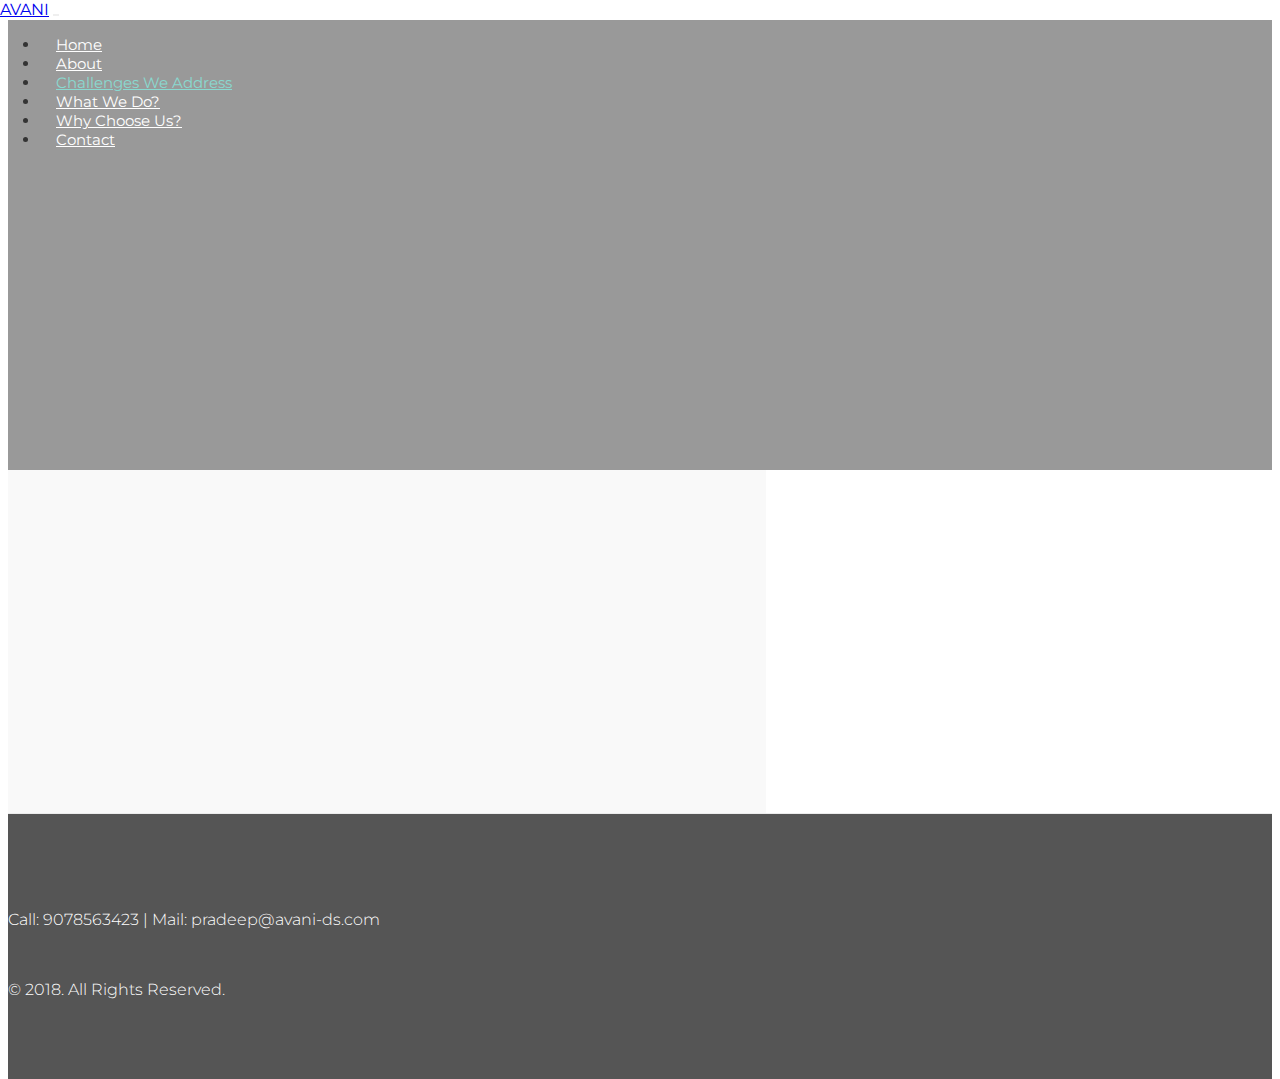
==== commit cec5ee47: "contact page design and links" ====
--- a/challenges.html
+++ b/challenges.html
@@ -34,7 +34,7 @@
     <body>
         <nav class="navbar navbar-expand-lg navbar-dark probootstrap_navbar probootstrap_scrolled-light" id="probootstrap-navbar">
             <div class="container-fluid">
-                <a class="navbar-brand" href="index.html">Avani</a>
+                <a class="navbar-brand" href="index.html">AVANI</a>
                 <button class="navbar-toggler" type="button" data-toggle="collapse" data-target="#probootstrap-menu" aria-controls="probootstrap-menu" aria-expanded="false" aria-label="Toggle navigation">
                     <span><i class="ion-navicon"></i></span>
                 </button>
@@ -45,6 +45,7 @@
                         <li class="nav-item active"><a class="nav-link" href="challenges.html">Challenges We Address</a></li>
                         <li class="nav-item"><a class="nav-link" href="what-we-do.html">What We Do?</a></li>
                         <li class="nav-item"><a class="nav-link" href="why-us.html">Why Choose Us?</a></li>
+                        <li class="nav-item"><a class="nav-link" href="contact.html">Contact</a></li>
                     </ul>
                 </div>
             </div>
@@ -67,13 +68,14 @@
         <!-- END section -->
 
 
-        <section class="probootstrap_section d-md-flex" id="section-about">
-            <div class="container probootstrap-text">
+        <section class="probootstrap-section-half d-md-flex">
+            <div class="probootstrap-image order-1 probootstrap-animate" data-animate-effect="fadeIn" style="background-image: url(assets/images/challenges.jpg)"></div>
+            <div class="probootstrap-text order-2">
                 <div class="probootstrap-inner probootstrap-animate" data-animate-effect="fadeInRight">
                     At AVANI, we understand the customer requirement to provide innovative solution for New Product development and Customizing existing products in today’s competitive world within minimum possible time-frames.
-With rising costs and margin pressures mounting across industries, manufacturing companies are looking beyond their shores to optimize their product engineering and R&D services in order to reduce product development cost and time and get an early advantage in a highly competitive business environment.<br/>
-Our company has the ability to resolve the toughest design challenges through cost effective solutions. Focus is on quality, and prompt delivery of related design model, manufacturing drawing and documents.<br/>
-We treat each project as unique and design systems specifically for each type of customer. We balance the reliability of the system with the value of the project to produce a design that is both dependable and affordable.
+                    With rising costs and margin pressures mounting across industries, manufacturing companies are looking beyond their shores to optimize their product engineering and R&D services in order to reduce product development cost and time and get an early advantage in a highly competitive business environment.<br/>
+                    Our company has the ability to resolve the toughest design challenges through cost effective solutions. Focus is on quality, and prompt delivery of related design model, manufacturing drawing and documents.<br/>
+                    We treat each project as unique and design systems specifically for each type of customer. We balance the reliability of the system with the value of the project to produce a design that is both dependable and affordable.
 
                 </div>
             </div>
@@ -84,7 +86,7 @@
                 <div class="row">
                     <div class="col-md-12 text-center">
                         <p class="probootstrap_font-14" style="margin-bottom: 0">Call: 9078563423 | Mail: pradeep@avani-ds.com</p>
-                        <ul style="margin-bottom: 0">
+                        <ul class="social-icons">
                             <li><a href="https://www.facebook.com/avanidesignservice" target="_blank"><i class="ion-social-facebook"></i></a></li>
                             <li><a href="https://www.linkedin.com/company/avani-ds/" target="_blank"><i class="ion-social-linkedin"></i></a></li>
                         </ul>
--- a/assets/css/style.css
+++ b/assets/css/style.css
@@ -1022,7 +1022,7 @@
     font-size: 1em; }
 
 body {
-    font-family: "Montserrat", Arial, sans-serif; }
+    font-family: "Montserrat", Arial, sans-serif; color: #333}
 
 input, textarea, p {
     font-weight: 300; }
@@ -1101,6 +1101,12 @@
     left: 0;
     top: 0;
     margin-top: -130px; }
+.probootstrap_navbar.scrolled .navbar-brand img{
+    width: 80px;
+}
+.probootstrap_navbar .navbar-brand img{
+    width: 120px;
+}
 @media (max-width: 991px) {
     .probootstrap_navbar.scrolled .navbar-nav {
         background: none;
@@ -1281,7 +1287,7 @@
 .probootstrap_cover_v2,
 .probootstrap_cover_v3,
 .probootstrap_cover_v4, .probootstrap-section-half .probootstrap-image {
-    background-size: cover;
+    background-size: 70%;
     background-position: center center;
     background-repeat: no-repeat; }
 
@@ -1308,9 +1314,11 @@
 .probootstrap-section-half {
     float: left;
     width: 100%; }
-.probootstrap-section-half .probootstrap-image,
+.probootstrap-section-half .probootstrap-image{
+    width: 40%
+}
 .probootstrap-section-half .probootstrap-text {
-    width: 50%; }
+    width: 60%; }
 @media (max-width: 991px) {
     .probootstrap-section-half .probootstrap-image,
     .probootstrap-section-half .probootstrap-text {
@@ -1319,9 +1327,9 @@
     .probootstrap-section-half .probootstrap-image {
         height: 400px; } }
 .probootstrap-section-half .probootstrap-text {
-    background: #ECECEC; }
+    background: #f9f9f9; }
 .probootstrap-section-half .probootstrap-text .probootstrap-inner {
-    padding: 7em; }
+    padding: 3em; }
 @media (max-width: 991px) {
     .probootstrap-section-half .probootstrap-text .probootstrap-inner {
         padding: 3em; } }
@@ -1446,11 +1454,11 @@
 .probootstrap-animate {
     opacity: 0;
     visibility: hidden; }
-footer ul{
+.social-icons{
     list-style-position: inside;
-   padding: 0;
+    padding: 0;
 }
-footer ul li{
+.social-icons li{
     list-style-type: none;
     display: inline-block;
     margin-right: 5px;
